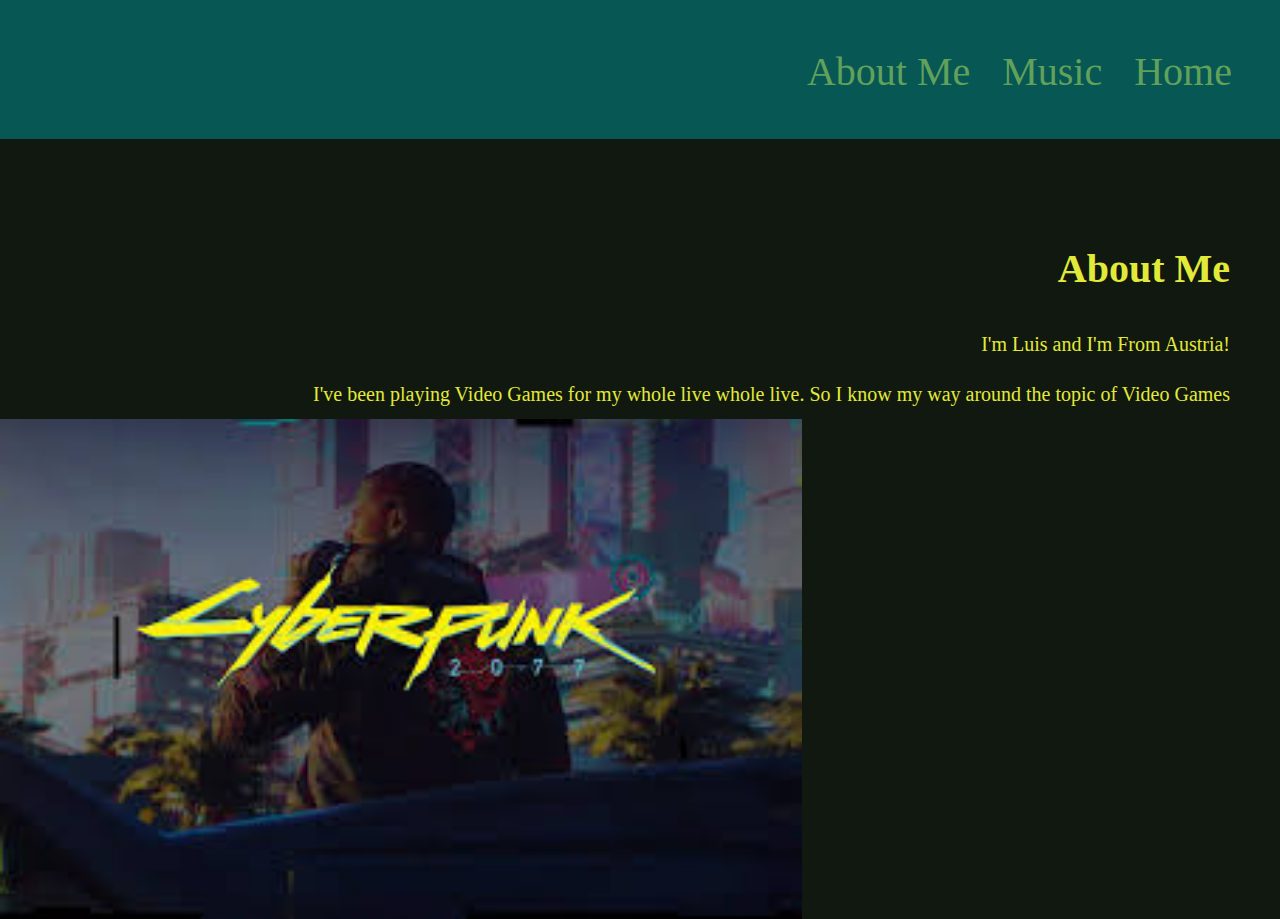
==== About Me.html @ f294d83a "👍👍👍👍" ====
<!DOCTYPE html>

<head lang="en-GB">
    <title>About
    </title>
    <link rel="stylesheet" href="style.css">
    <meta name="viewpoint" content="width=device-width, initial-sale=1">

</head>

<body class="index">

    <nav class="topbar">
        <a href="index.html">Home</a>
        <a href="Music.html"> Music</a>

        <a href="about.html">About Me</a>
    </nav>

    <h1 class="abouth">
        About Me
    </h1>
    <p class="Luis">
        I'm Luis and I'm From Austria!
    </p>
    <p class="Luis">
        I've been playing Video Games for my whole live whole live. So I know my way around the topic of Video Games
         <img class="raw"  id="right" src="iamge11.jpg" alt="" height="500px">

    </p>
</body>
---- style.css ----
h1 {
    color: rgb(225, 234, 57);
}
h2{
    color:rgb(223, 216, 40) ;
}
h2 a{
 text-decoration: none;
 color:rgb(249,255,137);
}
h2 a:hover{
    color: rgb(223, 216, 40);
}

.abouth{
    padding-top: 2em;
    font-size: 40px;
    text-align: right;
    padding-right: 1.25em;
    line-height: 2.5em;
}
.pink{
    padding-top: 2em;
}
.Luis{
    padding-right: 2.5em;
    line-height: 2.5em;
    font-size: 20px;
    text-align: right;

}
.lh1{
    padding: 1em;
    font-size: 30px;
}
.lh2{
    padding: 1em;
}
p{
    color: rgb(225, 234, 57);
}
.img1 {
    display: block;
    margin-right: auto;
    margin-left: auto;
    border-style: solid;
    border-radius: 2pt;
    padding: 1em;
    padding-top: 1em;    
}
.raw{
    display: block;
    
}
.Ish{
 color: rgb(225, 234, 57);
 text-decoration: none;
 padding-top: 2em;
 display: block;
margin: auto;
margin-top: 0em;

}
b{
    color: rgb(225, 234, 57);
    white-space: pre-wrap;
    font-size: 20px;
}
* {
    text-align: center;
    border: 0px;
    margin: 0px;
    padding: 0px;
    white-space: nowrap;
}
iframe{
    padding-top: 2em;
}
.iframes{
    padding-top: 0em;
}
.topbar{
background-color: rgb(7, 87, 84);
margin: auto;
padding: 2em;
text-align: right;
overflow: hidden;
}

.topbar a {
    float: right;
    color: rgb(98, 161, 90);
    padding:  16px;
    padding-bottom: 12px;
    text-decoration: none;
    font-size: 2.5em;
    margin-bottom: 0em;
}

.topbar a:hover{
    background-color: rgb(98, 161, 90);
    color: rgb(7, 87, 84);
    border-radius: 12px;
}

.index {
    background-color: rgb(17, 24, 16);
}
@media screen and (max-device-width: 60em){
h1 {
    color: rgb(225, 234, 57);
}
h2{
    color:rgb(223, 216, 40) ;
}
h2 a{
 text-decoration: none;
 color:rgb(249,255,137);
}
h2 a:hover{
    color: rgb(223, 216, 40);
}

.abouth{
    padding-top: 2em;
    font-size: 40px;
    text-align: right;
    padding-right: 1.25em;
    line-height: 2.5em;
}
.pink{
    padding-top: 2em;
}
.Luis{
    padding-right: 2.5em;
    line-height: 2.5em;
    font-size: 20px;
    text-align: right;

}
p{
    color: rgb(225, 234, 57);
}
.img1 {
    display: block;
    margin-right: auto;
    margin-left: auto;
    border-style: solid;
    border-radius: 2pt;
}
.raw{
    display: block;
    
}
.Ish{
 color: rgb(225, 234, 57);
 text-decoration: none;
 padding-top: 2em;
 display: block;
margin: auto;
margin-top: 0em;

}
b{
    color: rgb(225, 234, 57);
    white-space: pre-wrap;
    font-size: 20px;
}
* {
    text-align: center;
    border: 0px;
    margin: 0px;
    padding: 0px;
    white-space: nowrap;
}
iframe{
    padding-top: 2em;
}
.iframes{
    padding-top: 0em;
}
.topbar{
background-color: rgb(7, 87, 84);
margin: auto;
padding: 2em;
text-align: right;
overflow: hidden;
}

.topbar a {
    float: right;
    color: rgb(98, 161, 90);
    padding:  16px;
    padding-bottom: 12px;
    text-decoration: none;
    font-size: 2.5em;
    margin-bottom: 0em;
}

.topbar a:hover{
    background-color: rgb(98, 161, 90);
    color: rgb(7, 87, 84);
    border-radius: 12px;
}

.index {
    background-color: rgb(17, 24, 16);
}}
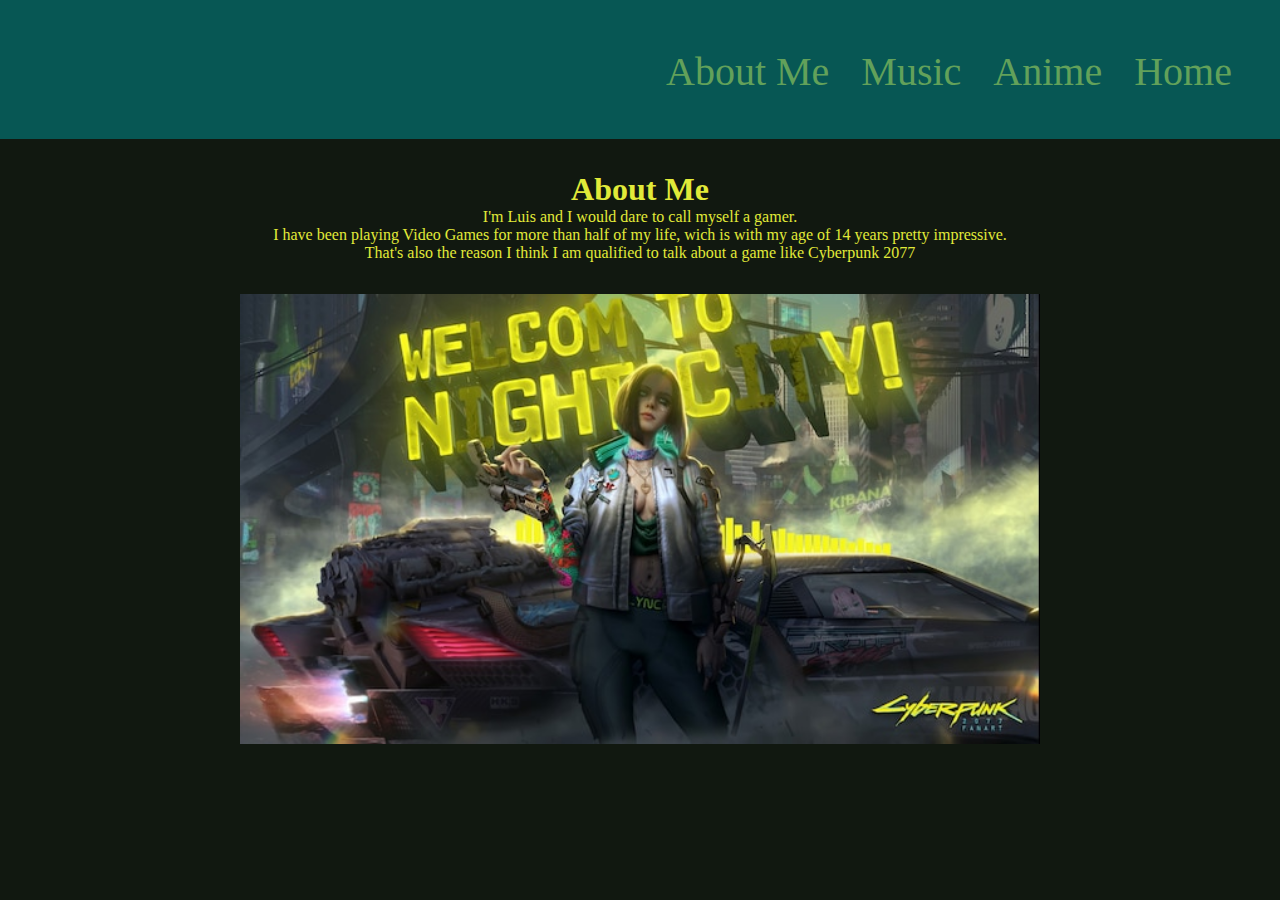
==== commit 8b97e2fb: "Rammstein<<<<<" ====
--- a/About Me.html
+++ b/About Me.html
@@ -1,31 +1,39 @@
 <!DOCTYPE html>
 
 <head lang="en-GB">
-    <title>About
+    <title>Musik
     </title>
     <link rel="stylesheet" href="style.css">
     <meta name="viewpoint" content="width=device-width, initial-sale=1">
-
 </head>
 
 <body class="index">
 
+    <head lang="en-GB">
+        <title>Musik
+        </title>
+        <link rel="stylesheet" href="style.css">
+        <meta name="viewpoint" content="width=device-width, initial-sale=1">
+    </head>
+
     <nav class="topbar">
-        <a href="index.html">Home</a>
+        <a href="Index.html">Home</a>
+        <a href="Anime.html">Anime</a>
         <a href="Music.html"> Music</a>
 
-        <a href="about.html">About Me</a>
+        <a href="About Me.html">About Me</a>
     </nav>
+    <div class="baouth">
+        <h1>
+            About Me
+        </h1>
+        <p> I'm Luis and I would dare to call myself a gamer. <br>
+            I have been playing Video Games for more than half of my life, wich is with my age of 14 years pretty
+            impressive. <br>
+            That's also the reason I think I am qualified to talk about a game like Cyberpunk 2077
+        </p>
+        <img class="img3" src="steam.jpg" alt="" height="450">
+    </div>
+</body>
 
-    <h1 class="abouth">
-        About Me
-    </h1>
-    <p class="Luis">
-        I'm Luis and I'm From Austria!
-    </p>
-    <p class="Luis">
-        I've been playing Video Games for my whole live whole live. So I know my way around the topic of Video Games
-         <img class="raw"  id="right" src="iamge11.jpg" alt="" height="500px">
-
-    </p>
-</body>+</html>--- a/style.css
+++ b/style.css
@@ -11,30 +11,40 @@
 h2 a:hover{
     color: rgb(223, 216, 40);
 }
-
-.abouth{
-    padding-top: 2em;
-    font-size: 40px;
-    text-align: right;
-    padding-right: 1.25em;
-    line-height: 2.5em;
-}
 .pink{
     padding-top: 2em;
-}
-.Luis{
-    padding-right: 2.5em;
-    line-height: 2.5em;
-    font-size: 20px;
-    text-align: right;
-
 }
 .lh1{
     padding: 1em;
     font-size: 30px;
+    line-height: 1.5;
 }
 .lh2{
     padding: 1em;
+}
+.jk{
+    text-align: center;
+    line-height: 2.5em;
+    font-size: 40px;
+    display: block;
+    margin-right: auto;
+    margin-left: auto;
+}
+.baouth{
+    padding-top: 2em;
+}
+h3{
+    padding: 0.5em;
+    color: rgb(223, 216, 40);
+}
+.img3{
+    padding: 2em;
+}
+li{
+    color: rgb(223, 216, 40);
+}
+.jk p{
+    font-size: 30px;
 }
 p{
     color: rgb(225, 234, 57);
@@ -47,10 +57,6 @@
     border-radius: 2pt;
     padding: 1em;
     padding-top: 1em;    
-}
-.raw{
-    display: block;
-    
 }
 .Ish{
  color: rgb(225, 234, 57);
--- a/style.css
+++ b/style.css
@@ -11,30 +11,40 @@
 h2 a:hover{
     color: rgb(223, 216, 40);
 }
-
-.abouth{
-    padding-top: 2em;
-    font-size: 40px;
-    text-align: right;
-    padding-right: 1.25em;
-    line-height: 2.5em;
-}
 .pink{
     padding-top: 2em;
-}
-.Luis{
-    padding-right: 2.5em;
-    line-height: 2.5em;
-    font-size: 20px;
-    text-align: right;
-
 }
 .lh1{
     padding: 1em;
     font-size: 30px;
+    line-height: 1.5;
 }
 .lh2{
     padding: 1em;
+}
+.jk{
+    text-align: center;
+    line-height: 2.5em;
+    font-size: 40px;
+    display: block;
+    margin-right: auto;
+    margin-left: auto;
+}
+.baouth{
+    padding-top: 2em;
+}
+h3{
+    padding: 0.5em;
+    color: rgb(223, 216, 40);
+}
+.img3{
+    padding: 2em;
+}
+li{
+    color: rgb(223, 216, 40);
+}
+.jk p{
+    font-size: 30px;
 }
 p{
     color: rgb(225, 234, 57);
@@ -47,10 +57,6 @@
     border-radius: 2pt;
     padding: 1em;
     padding-top: 1em;    
-}
-.raw{
-    display: block;
-    
 }
 .Ish{
  color: rgb(225, 234, 57);
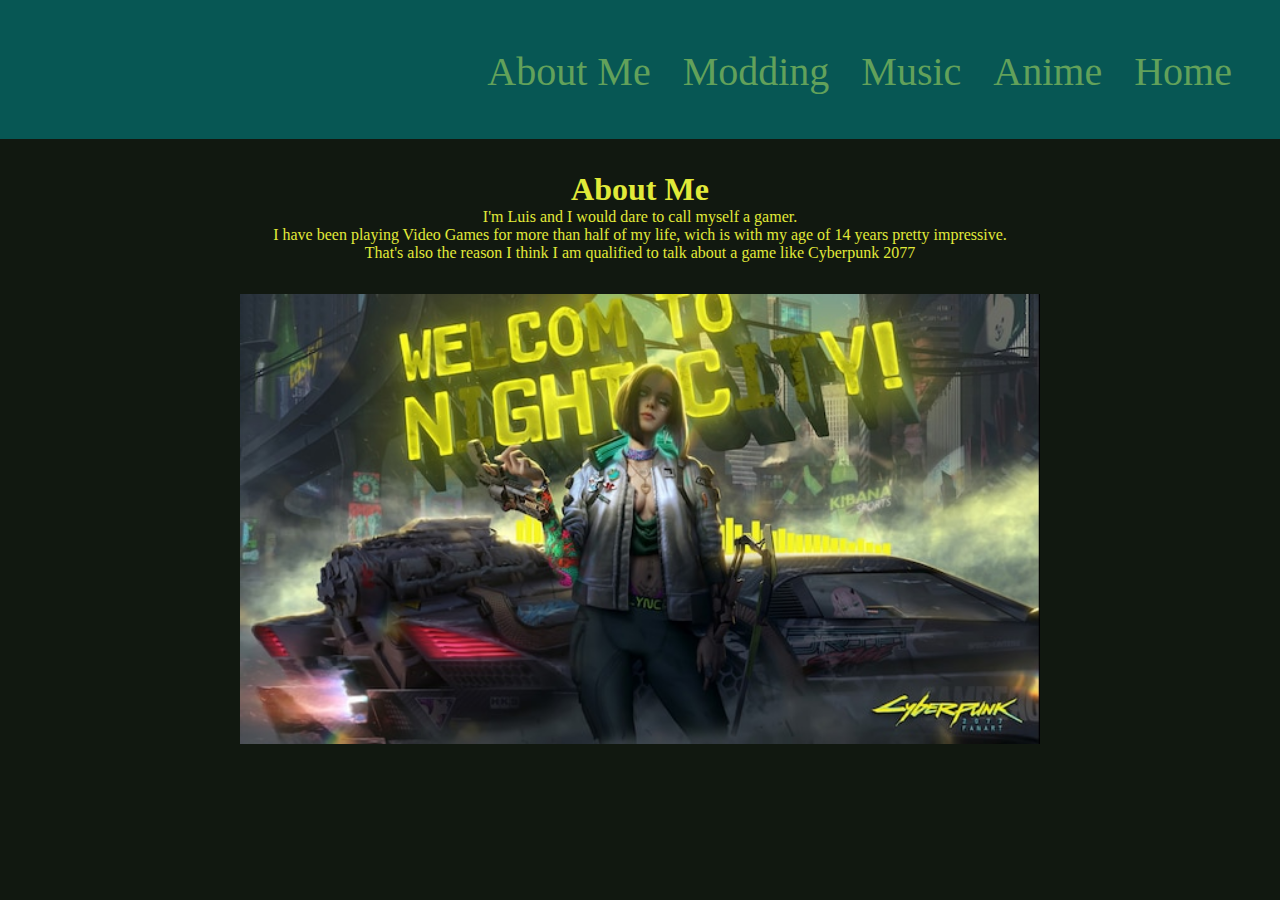
==== commit cf55f0eb: "modding tries" ====
--- a/About Me.html
+++ b/About Me.html
@@ -9,18 +9,11 @@
 
 <body class="index">
 
-    <head lang="en-GB">
-        <title>Musik
-        </title>
-        <link rel="stylesheet" href="style.css">
-        <meta name="viewpoint" content="width=device-width, initial-sale=1">
-    </head>
-
     <nav class="topbar">
-        <a href="Index.html">Home</a>
+        <a href="index.html">Home</a>
         <a href="Anime.html">Anime</a>
         <a href="Music.html"> Music</a>
-
+        <a href="Mods.html">Modding</a>
         <a href="About Me.html">About Me</a>
     </nav>
     <div class="baouth">
@@ -34,6 +27,8 @@
         </p>
         <img class="img3" src="steam.jpg" alt="" height="450">
     </div>
+
+
 </body>
 
 </html>--- a/style.css
+++ b/style.css
@@ -127,22 +127,47 @@
     color: rgb(223, 216, 40);
 }
 
-.abouth{
-    padding-top: 2em;
+.h22 {
+    text-decoration: none;
+    color:rgb(249,255,137);
+}
+.h22 hover{
+       color: rgb(223, 216, 40);
+    }
+.pink{
+    padding-top: 2em;
+}
+.lh1{
+    padding: 1em;
+    font-size: 30px;
+    line-height: 1.5;
+}
+.lh2{
+    padding: 1em;
+}
+.jk{
+    text-align: center;
+    line-height: 2.5em;
     font-size: 40px;
-    text-align: right;
-    padding-right: 1.25em;
-    line-height: 2.5em;
-}
-.pink{
-    padding-top: 2em;
-}
-.Luis{
-    padding-right: 2.5em;
-    line-height: 2.5em;
-    font-size: 20px;
-    text-align: right;
-
+    display: block;
+    margin-right: auto;
+    margin-left: auto;
+}
+.baouth{
+    padding-top: 2em;
+}
+h3{
+    padding: 0.5em;
+    color: rgb(223, 216, 40);
+}
+.img3{
+    padding: 2em;
+}
+li{
+    color: rgb(223, 216, 40);
+}
+.jk p{
+    font-size: 30px;
 }
 p{
     color: rgb(225, 234, 57);
@@ -153,10 +178,8 @@
     margin-left: auto;
     border-style: solid;
     border-radius: 2pt;
-}
-.raw{
-    display: block;
-    
+    padding: 1em;
+    padding-top: 1em;    
 }
 .Ish{
  color: rgb(225, 234, 57);
